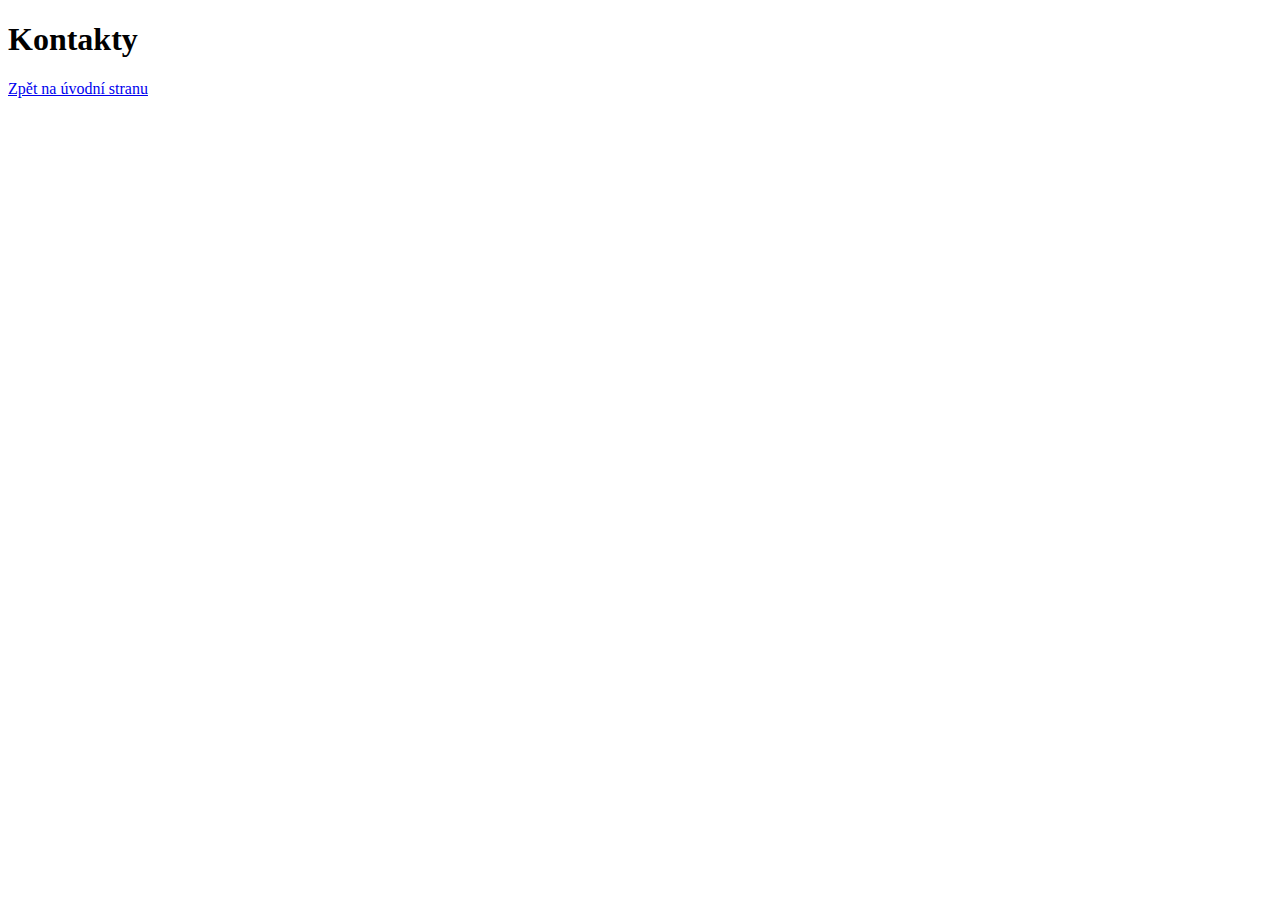
==== kontakty.html @ c7ce5938 "odkaz" ====
<!DOCTYPE html>
 <html lang="cs" dir="ltr">
 <head>
     <meta charset="UTF-8">
     <title>Kontakty</title>
 </head>
 <body>
     <h1>Kontakty</h1>
     <a href="index.html">Zpět na úvodní stranu</a>
     
 </body>
 </html>
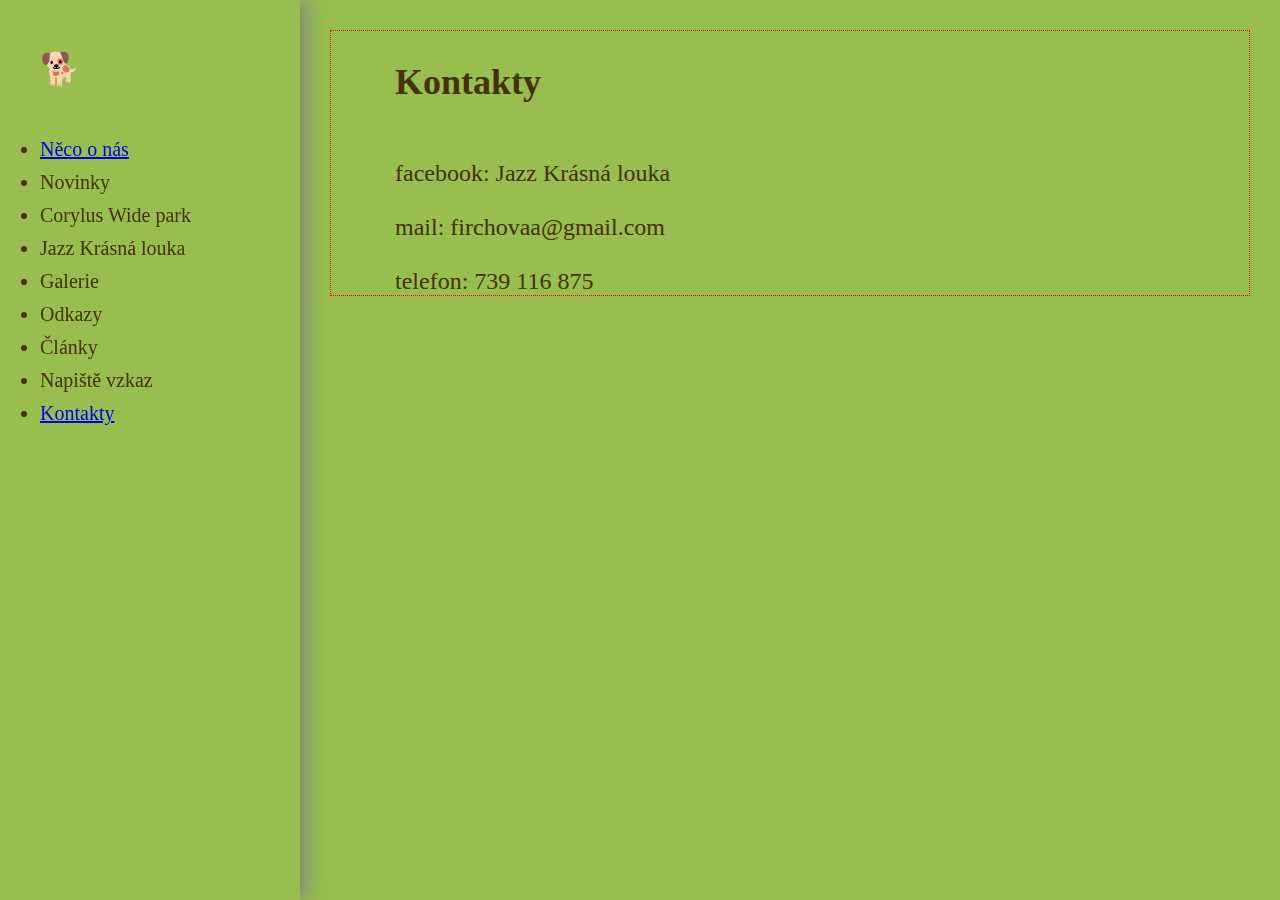
==== commit f8d2f67f: "menu" ====
--- a/kontakty.html
+++ b/kontakty.html
@@ -1,13 +1,49 @@
+<!DOCTYPE html>
+<html lang="cs" dir="ltr">
+  <head>
+    <meta charset="UTF-8">
+    <title>🐕</title>
+<link rel="stylesheet" href="style.css">
 
- <!DOCTYPE html>
- <html lang="cs" dir="ltr">
- <head>
-     <meta charset="UTF-8">
-     <title>Kontakty</title>
- </head>
- <body>
-     <h1>Kontakty</h1>
-     <a href="index.html">Zpět na úvodní stranu</a>
-     
- </body>
- </html>+  </head>
+  <body>
+   
+    <div class="menu">
+    <h1>🐕</h1>
+    <ul>
+      <li><a href="index.html">Něco o nás</a></li>
+      <li>Novinky</li>
+      <li>Corylus Wide park</li>
+      <li>Jazz Krásná louka</li>
+      <li>Galerie</li>
+      <li>Odkazy</li>
+      <li>Články</li>
+      <li>Napiště vzkaz</li>
+      <li><a href="kontakty.html">Kontakty</a></li>
+    </ul>
+   </div>
+
+   <div class="content">
+    <h2><strong> Kontakty</strong></h2>
+   
+  
+    <br>
+facebook: Jazz Krásná louka
+</br>
+<br>
+mail: firchovaa@gmail.com
+</br>
+<br>
+telefon: 739 116 875
+</br>
+
+
+
+  
+  </div>
+
+
+
+      <script src="script.js"></script>
+  </body>
+</html>--- a/style.css
+++ b/style.css
@@ -0,0 +1,75 @@
+body{
+    color: rgb(68, 49, 6);
+    background-color: rgb(151, 190, 78);
+
+    margin: 0;
+
+}
+h1{
+    margin-left:40px;
+    margin-top: 50px;
+    margin-bottom: 50px;
+ 
+}
+
+
+h2{
+
+    /*/
+    border: 1px dotted red;
+    /**/
+
+    margin-left: 0px;
+}
+
+li{
+    font-size: 20px;
+    transition: all 0.2s ease-out;
+    margin-top: 10px;
+
+    border-left: none
+
+    
+}
+
+li:hover{
+    font-size: 30px;
+}
+
+/*---------------------------------------*/
+
+
+
+
+.menu{
+    /*/
+    border: 1px dotted red;
+    /**/
+
+    box-shadow: grey 5px 0px 20px;
+
+    position: fixed;
+    
+    top: 0;
+    width: 300px;
+    height: 100vh;
+
+}
+   
+
+
+.content{
+    /**/
+
+    border: 1px dotted red;
+    /**/
+
+    margin: 30px;
+    margin-left: 330px;
+    padding-left: 5vw;
+    padding-right: 5vw;
+    font-size: 1.5em
+    ;
+    text-align: left;
+
+}